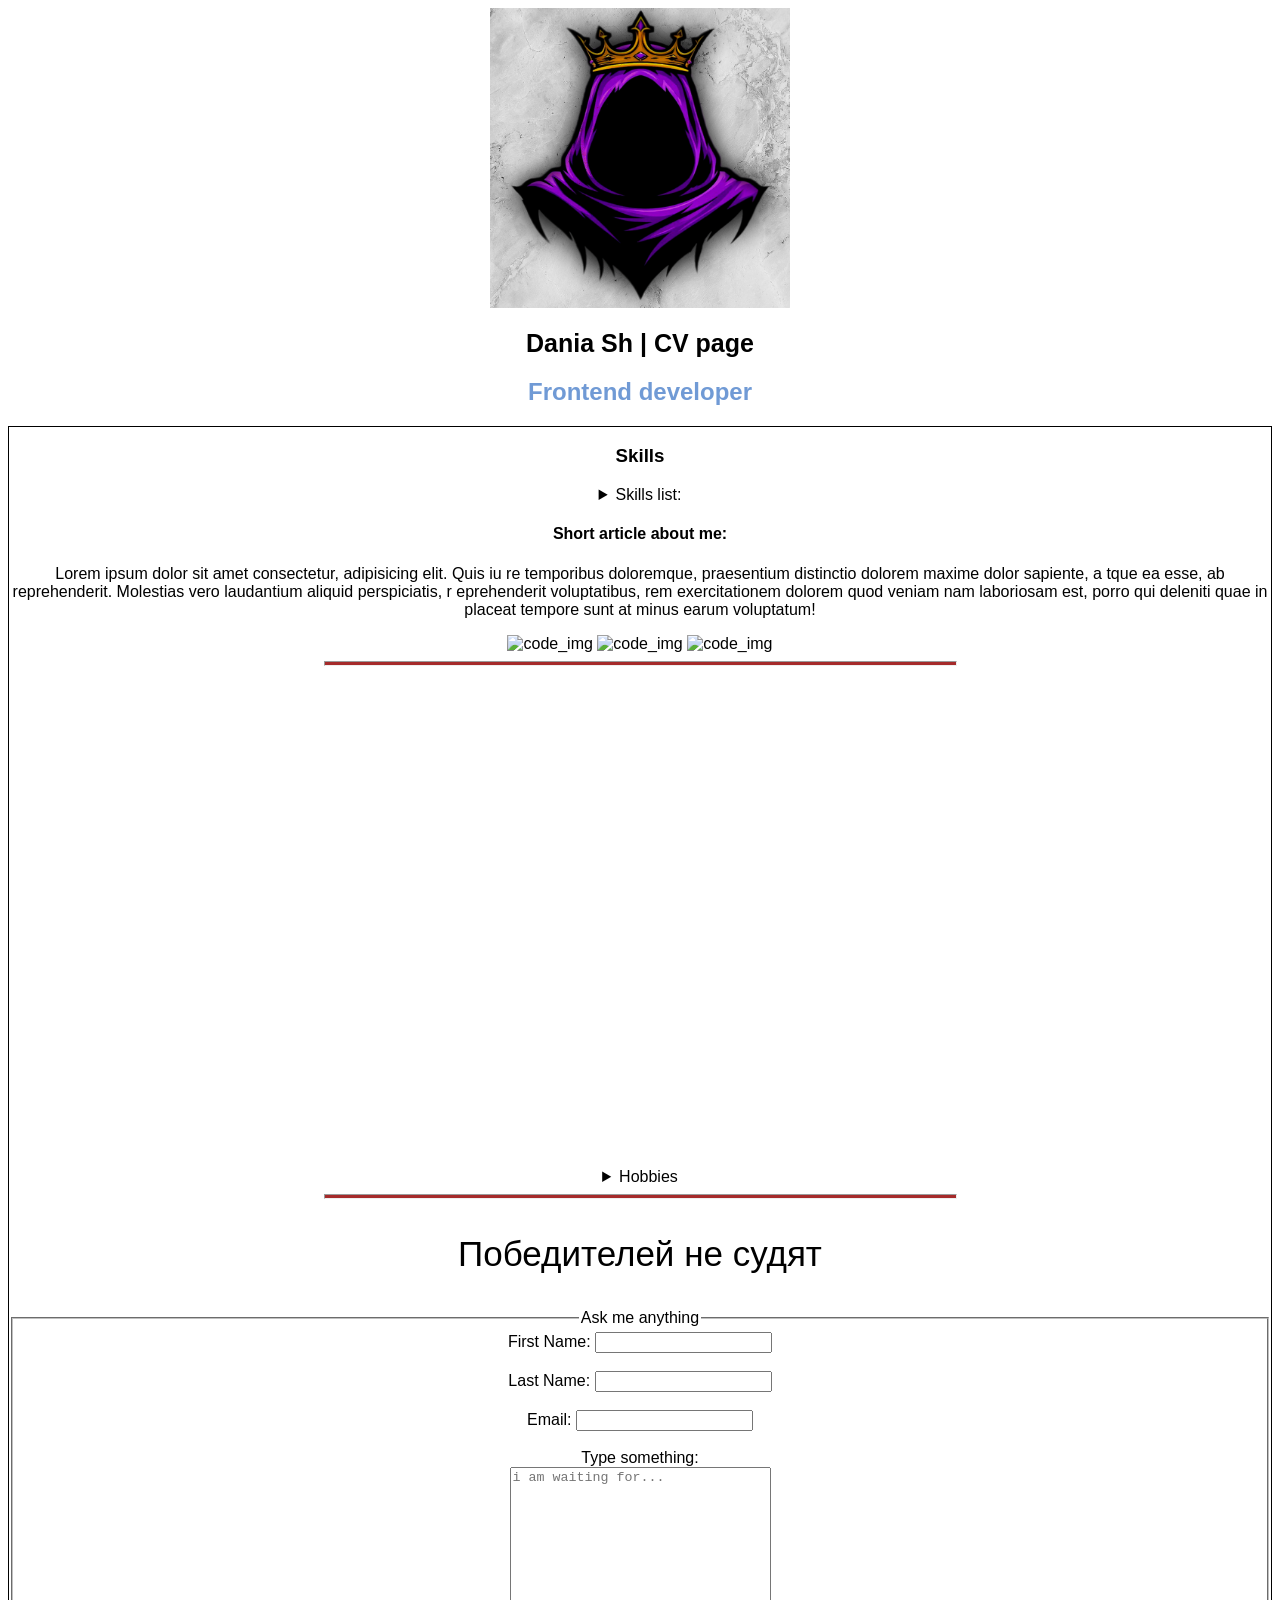
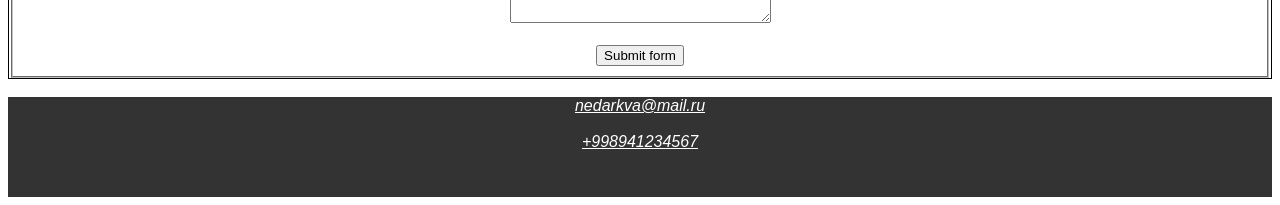
==== cv-page/index.html @ c262e15e "initial commit" ====
<!DOCTYPE html>
<html lang="en">
  <head>
    <meta charset="UTF-8" />
    <meta http-equiv="X-UA-Compatible" content="IE=edge" />
    <meta name="viewport" content="width=device-width, initial-scale=1.0" />
    <link rel="stylesheet" href="styles.css" />
    <title>CV page</title>
  </head>
  <body>
    <header class="header">
      <img src="xxxx.png" alt="avatar" class="avatar" />
      <h1 class="header__title">Dania Sh | CV page</h1>
      <h2 class="header__subtitle">Frontend developer</h2>
    </header>
    <main>
      <section class="skills">
        <h3>Skills</h3>
        <details>
          <summary>Skills list:</summary>
          <ul>
            <li>1. JavaScript</li>
            <li>2. HTML</li>
            <li>3. CSS</li>
            <li>3. React</li>
            <li>3. Typescript</li>
          </ul>
        </details>
      </section>
      <article class="article">
        <h4>Short article about me:</h4>
        <p class="article__content">
          Lorem ipsum dolor sit amet consectetur, adipisicing elit. Quis iu re
          temporibus doloremque, praesentium distinctio dolorem maxime dolor
          sapiente, a tque ea esse, ab reprehenderit. Molestias vero laudantium
          aliquid perspiciatis, r eprehenderit voluptatibus, rem exercitationem
          dolorem quod veniam nam laboriosam est, porro qui deleniti quae in
          placeat tempore sunt at minus earum voluptatum!
        </p>
      </article>
      <section class="gallery">
        <img
          src="https://placehold.co/250x250"
          alt="code_img"
          class="galarry-img"
        />
        <img
          src="https://placehold.co/250x250"
          alt="code_img"
          class="galarry-img"
        />
        <img
          src="https://placehold.co/250x250"
          alt="code_img"
          class="galarry-img"
        />
      </section>
      <hr class="separator" />
      <section class="videos">
        <iframe
          class="my-video"
          src="https://www.youtube.com/embed/bxl_qi72tMU"
          title="HTML для начинающих за 33 минуты"
          allow="accelerometer; autoplay; clipboard-write; encrypted-media; gyroscope; picture-in-picture; web-share"
          allowfullscreen
        ></iframe>
      </section>
      <section class="hobbies">
        <details>
          <summary>Hobbies</summary>
          <ol>
            <li>Gaming</li>
            <li>Video editing</li>
            <li>Draw</li>
          </ol>
        </details>
      </section>
      <hr class="separator" />
      <!-- <section class="education">
        <table class="education__table">
          <thead>
            <tr>
              <th>School / University</th>
              <th>Profession</th>
              <th>Year</th>
            </tr>
          </thead>
          <tbody>
            <tr>
              <td>IT shool 1</td>
              <td>Angular Developer</td>
              <td>2019</td>
            </tr>
            <tr>
              <td>IT shool 2</td>
              <td>React Developer</td>
              <td>2020</td>
            </tr>
          </tbody>
        </table>
      </section> -->
      <section class="quote">
        <blockquote>Победителей не судят</blockquote>
      </section>
      <section class="interaction">
        <form
          action="https://ya.ru"
          class="form"
          method="get"
          target="_blank"
        >
          <fieldset>
            <legend>Ask me anything</legend>
            <label for="firstNameID">First Name: </label>
            <input type="text" id="firstNameID" name="fistName" />
            <br /><br />
            <label for="lastNameID">Last Name: </label>
            <input type="text" id="lastNameID" name="lastName" />
            <br /><br />
            <label for="emailID">Email: </label>
            <input type="email" id="emailID" name="email" />
            <br /><br />
            <label for="descID">Type something: </label>
            <br />
            <textarea
              id="descID"
              cols="30"
              rows="10"
              name="description"
              placeholder="i am waiting for..."
            ></textarea>
            <br /><br />
            <input type="submit" value="Submit form" />
          </fieldset>
        </form>
      </section>
    </main>
    <br />
    <footer>
      <address class="address">
        <a href="mailto:nedarkva@mail.ru">nedarkva@mail.ru</a>
        <br /><br />
        <a href="tel:+998941234567">+998941234567</a>
      </address>
    </footer>
  </body>
</html>
---- cv-page/styles.css ----
body {
font-family: 'Segoe UI', Tahoma, Geneva, V
erdana, sans-serif;
}
.header {
/* border-width: 1px;
border-style: solid;
border-color: black; */
/* border: 1px solid black; */
text-align: center;
}
.avatar {
width: 300px;
height: 300px;
}
.header__title {
font-size: 25px;
}
.header__subtitle {
color: rgba(90, 138, 206, 0.867);
}
main {
border: 1px solid black;
text-align: center;
}
.skills ul {
list-style: none;
}
.gallery-img {
width: 250px;
}
.separator {
width: 50%;
height: 3px;
background-color: brown;
}
.my-video {
width: 800px;
height: 490px;
border: none;
}
.education {
background-color: rgb(204, 231, 244);
}
.education__table {
border: 1px solid black;
border-collapse: collapse;
width: 100%;
}
.education__table th,
.education__table td
{
border: 1px solid black;
}
.quote {
font-size: 35px;
}
footer {
height: 100px;
text-align: center;
background-color: rgb(51, 51, 51);
}
footer a {
color: white;
}
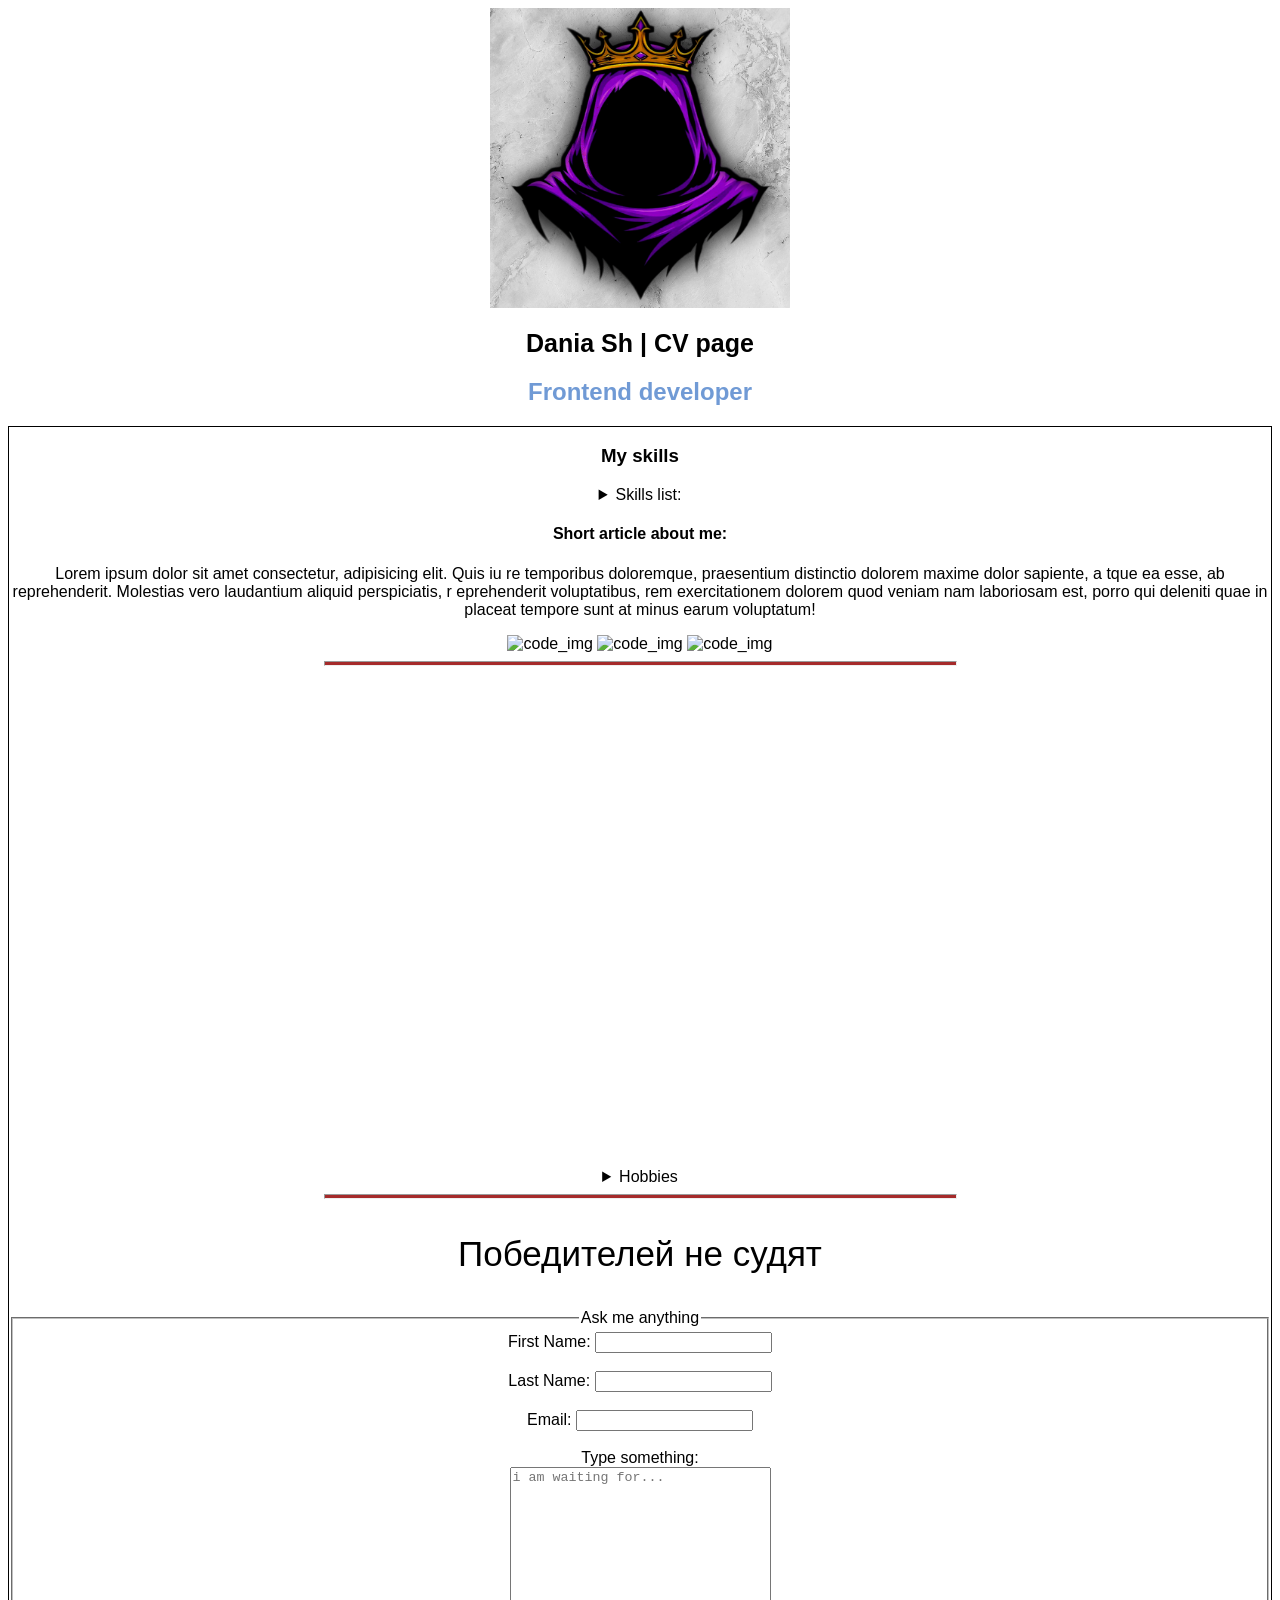
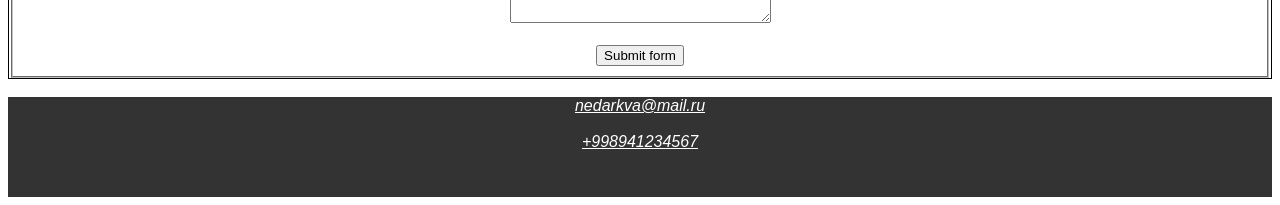
==== commit 07006a96: "refactor some tags" ====
--- a/cv-page/index.html
+++ b/cv-page/index.html
@@ -5,7 +5,7 @@
     <meta http-equiv="X-UA-Compatible" content="IE=edge" />
     <meta name="viewport" content="width=device-width, initial-scale=1.0" />
     <link rel="stylesheet" href="styles.css" />
-    <title>CV page</title>
+    <title>My CV page</title>
   </head>
   <body>
     <header class="header">
@@ -15,7 +15,7 @@
     </header>
     <main>
       <section class="skills">
-        <h3>Skills</h3>
+        <h3>My skills</h3>
         <details>
           <summary>Skills list:</summary>
           <ul>
